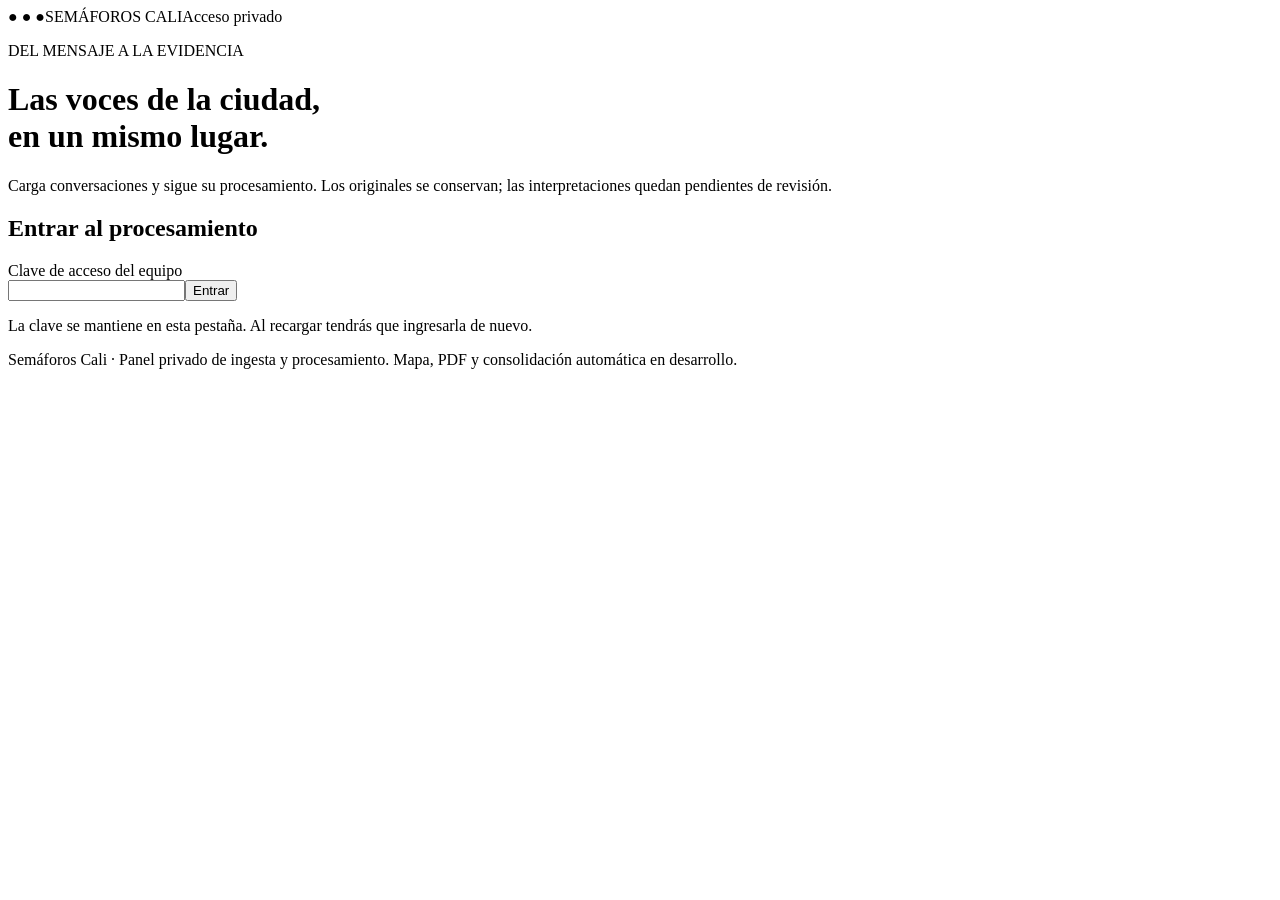
==== semaforos/web/index.html @ fbdad4c4 "feat: show per-task progress, source frames and annotated results" ====
<!doctype html>
<html lang="es"><head><meta charset="utf-8"><meta name="viewport" content="width=device-width, initial-scale=1">
<title>Semáforos Cali · Procesamiento</title><link rel="stylesheet" href="/panel.css"><script defer src="/panel.js"></script><script defer src="/review.js"></script><script defer src="/comparison.js"></script></head>
<body><header><span class="mark" aria-hidden="true">● ● ●</span><span>SEMÁFOROS CALI</span><span class="private">Acceso privado</span></header>
<main><div class="heading"><p class="eyebrow">DEL MENSAJE A LA EVIDENCIA</p><h1>Las voces de la ciudad,<br>en un mismo lugar.</h1>
<p class="lead">Carga conversaciones y sigue su procesamiento. Los originales se conservan; las interpretaciones quedan pendientes de revisión.</p></div>
<section id="login"><h2>Entrar al procesamiento</h2><form id="loginForm"><label for="token">Clave de acceso del equipo</label><div class="inline"><input id="token" type="password" autocomplete="off" required minlength="32"><button type="submit">Entrar</button></div></form><p class="muted">La clave se mantiene en esta pestaña. Al recargar tendrás que ingresarla de nuevo.</p></section>
<p id="notice" role="status" aria-live="polite"></p>
<div id="workspace" hidden>
<div class="toolbar"><p id="updated" class="muted"></p><button id="logout" class="secondary">Salir</button></div>
<div class="stats"><article><span>Conversaciones registradas</span><strong id="conversations">—</strong></article><article><span>Archivos originales</span><strong id="originals">—</strong></article><article><span>Espacio libre del volumen</span><strong id="space">—</strong><small id="reserve"></small></article></div>
<section><div class="sectionTitle"><h2>Agregar conversaciones</h2><span class="tag">ZIP · carga reanudable</span></div>
<label for="experiment">Nombre del experimento</label><input id="experiment" value="exploracion-local-v1" maxlength="100" required>
<label for="files">Selecciona los ZIP de WhatsApp</label><input id="files" type="file" accept=".zip,application/zip" multiple>
<p class="muted">Puedes agregar más lotes mientras el trabajador procesa. Si se interrumpe la subida, vuelve a seleccionar los mismos archivos: comprobaremos los bloques guardados antes de continuar. Los nombres repetidos no se sobrescriben.</p>
<div class="inline"><button id="upload">Subir y poner en cola</button><button id="pause" class="secondary" disabled>Pausar subida</button></div>
<progress id="progress" max="100" value="0"></progress><p id="uploadStatus" role="status"></p>
<details><summary>Registro de esta carga</summary><ul id="uploadLog"></ul></details>
</section>
<section><div class="sectionTitle"><h2>Cargas</h2><span id="uploadCount" class="muted"></span></div>
<div class="tableScroll"><table><thead><tr><th>Archivo</th><th>Recibido</th><th>Estado</th><th>Detalle</th><th>Acciones</th></tr></thead><tbody id="uploadsRows"></tbody></table></div>
<div class="pagination"><button id="previousUploads" class="secondary">Anterior</button><span id="uploadPage"></span><button id="nextUploads" class="secondary">Siguiente</button></div></section>
<section><div class="sectionTitle"><h2>Procesamiento</h2><span class="tag">Una tarea pesada a la vez</span></div><div id="stageStats" class="stageStats"></div>
<label for="overallProgress">Avance de todas las tareas conocidas</label><progress id="overallProgress" max="100" value="0"></progress><p id="overallStatus" class="muted" role="status"></p>
<p class="muted">Al procesar un video aparecen nuevas tareas para sus fotogramas y audio; el porcentaje puede bajar cuando se agregan. Una barra animada indica que el modelo no informa un porcentaje medible. Los conteos son de tareas, todavía no de reportes consolidados.</p>
<div class="tableScroll"><table><thead><tr><th>Tarea y origen</th><th>Experimento</th><th>Estado</th><th>Avance</th><th>Intentos</th><th>Resultado</th></tr></thead><tbody id="jobsRows"></tbody></table></div>
<div class="pagination"><button id="previousJobs" class="secondary">Anterior</button><span id="jobPage"></span><button id="nextJobs" class="secondary">Siguiente</button></div></section>
<section id="comparisonWorkspace"><h2>Comparar exportaciones</h2>
<p>Compara dos índices de chat. Confirmar su relación conserva todos los archivos y reportes; todavía no fusiona ni elimina duplicados.</p>
<button id="loadExports">Cargar más exportaciones</button><span id="exportCount"></span>
<label for="leftExport">Exportación A</label><select id="leftExport"><option value="">Selecciona</option></select>
<label for="rightExport">Exportación B</label><select id="rightExport"><option value="">Selecciona</option></select>
<button id="compareExports">Comparar y consultar historial</button>
<pre id="comparisonResult"></pre><pre id="relationHistory"></pre>
<label for="relationDecision">Decisión humana</label><select id="relationDecision"><option value="pendiente">Pendiente</option><option value="misma_conversacion">Misma conversación</option><option value="distintas">Conversaciones distintas</option></select>
<label for="relationReviewer">Quién revisa</label><input id="relationReviewer" maxlength="100">
<label for="relationReason">Motivo</label><textarea id="relationReason" maxlength="2000"></textarea>
<button id="saveRelation" disabled>Guardar decisión</button><p id="relationNotice" role="status"></p>
</section><section id="reviewWorkspace"><div class="sectionTitle"><h2>De afirmaciones a reportes</h2><button id="loadReview" class="secondary">Cargar conversaciones</button></div>
<p class="muted">Selecciona las afirmaciones que describen un mismo hecho. Un complemento se añade al reporte existente; otro cruce o una nueva observación explícita puede formar otro reporte. Las agrupaciones ambiguas requieren tu decisión. Los nombres de conversaciones y las fuentes son privados.</p>
<label for="reviewConversation">Conversación</label><select id="reviewConversation"><option value="">Carga las conversaciones</option></select>
<div class="inline"><button id="previousConversations" class="secondary" disabled>Conversaciones anteriores</button><button id="nextConversations" class="secondary" disabled>Más conversaciones</button></div>
<button id="loadProposals" class="secondary">Proponer agrupaciones de esta conversación</button>
<div id="proposalRows"></div><div class="inline"><button id="previousProposals" class="secondary" disabled>Anteriores propuestas</button><span id="proposalPage"></span><button id="nextProposals" class="secondary" disabled>Más propuestas</button></div>
<p id="reviewNotice" role="status" aria-live="polite"></p>
<div class="tableScroll"><table><thead><tr><th>Elegir</th><th>Variable / fuente</th><th>Cita literal</th><th>Fecha del mensaje</th><th>Ya vinculada</th></tr></thead><tbody id="findingRows"></tbody></table></div>
<div class="pagination"><button id="previousFindings" class="secondary" disabled>Anterior</button><span id="findingPage"></span><button id="nextFindings" class="secondary" disabled>Siguiente</button></div>
<p id="selectedFindings" class="muted">0 afirmaciones seleccionadas</p><button id="clearFindings" class="secondary">Limpiar selección</button>
<label for="primaryFinding">Fuente principal: define la fecha del reporte</label><select id="primaryFinding"><option value="">Selecciona afirmaciones</option></select>
<label for="reportSummary">Síntesis humana (opcional; conserva los relatos originales)</label><textarea id="reportSummary" rows="3" maxlength="4000"></textarea>
<label for="reportReviewer">Quién revisa</label><input id="reportReviewer" maxlength="100" autocomplete="name">
<label for="reportReason">Motivo de la agrupación o cambio</label><textarea id="reportReason" rows="2" maxlength="2000" placeholder="Ejemplo: el audio complementa la misma observación del cruce"></textarea>
<div class="inline"><button id="createReport">Crear reporte con selección</button><button id="attachReport" class="secondary" disabled>Añadir al reporte abierto</button><button id="replaceReport" class="secondary" disabled>Reemplazar agrupación</button></div>
<p class="muted">Crear y modificar fuentes deja la revisión pendiente. Reemplazar cambia la agrupación actual y conserva las versiones anteriores. No se fusionan automáticamente conversaciones exportadas nuevamente.</p>
<h3>Reportes de esta conversación</h3><p id="reportCount" class="muted"></p>
<div class="tableScroll"><table><thead><tr><th>Reporte</th><th>Revisión</th><th>Versión</th><th>Acción</th></tr></thead><tbody id="reportRows"></tbody></table></div>
<div class="pagination"><button id="previousReports" class="secondary" disabled>Anterior</button><span id="reportPage"></span><button id="nextReports" class="secondary" disabled>Siguiente</button></div>
<div id="reportDetailBox" hidden><h3 id="reportTitle"></h3><p class="muted">Revisado significa cotejado con las fuentes; no confirma una inspección física.</p><div class="inline"><button id="approveReport">Marcar revisado</button><button id="pendingReport" class="secondary">Volver a pendiente</button><button id="discardReport" class="secondary">Descartar del conteo</button><button id="historyReport" class="secondary">Ver historial</button></div><pre id="reportDetail"></pre></div>
</section>
<section id="resultBox" hidden><div class="sectionTitle"><h2>Salida del modelo</h2><button id="closeResult" class="secondary">Cerrar</button></div><p class="muted">Predicción original, métricas e identidad del modelo. Pendiente de revisión humana.</p>
<p id="resultStatus" role="status"></p><div id="modelText" class="modelText"></div><img id="annotatedImage" alt="Fotograma o foto con cajas de detección de semáforos" hidden><p id="annotationNotice" class="muted"></p>
<details><summary>Datos técnicos completos</summary><pre id="result"></pre></details></section>
</div><footer>Semáforos Cali · Panel privado de ingesta y procesamiento. Mapa, PDF y consolidación automática en desarrollo.</footer></main></body></html>
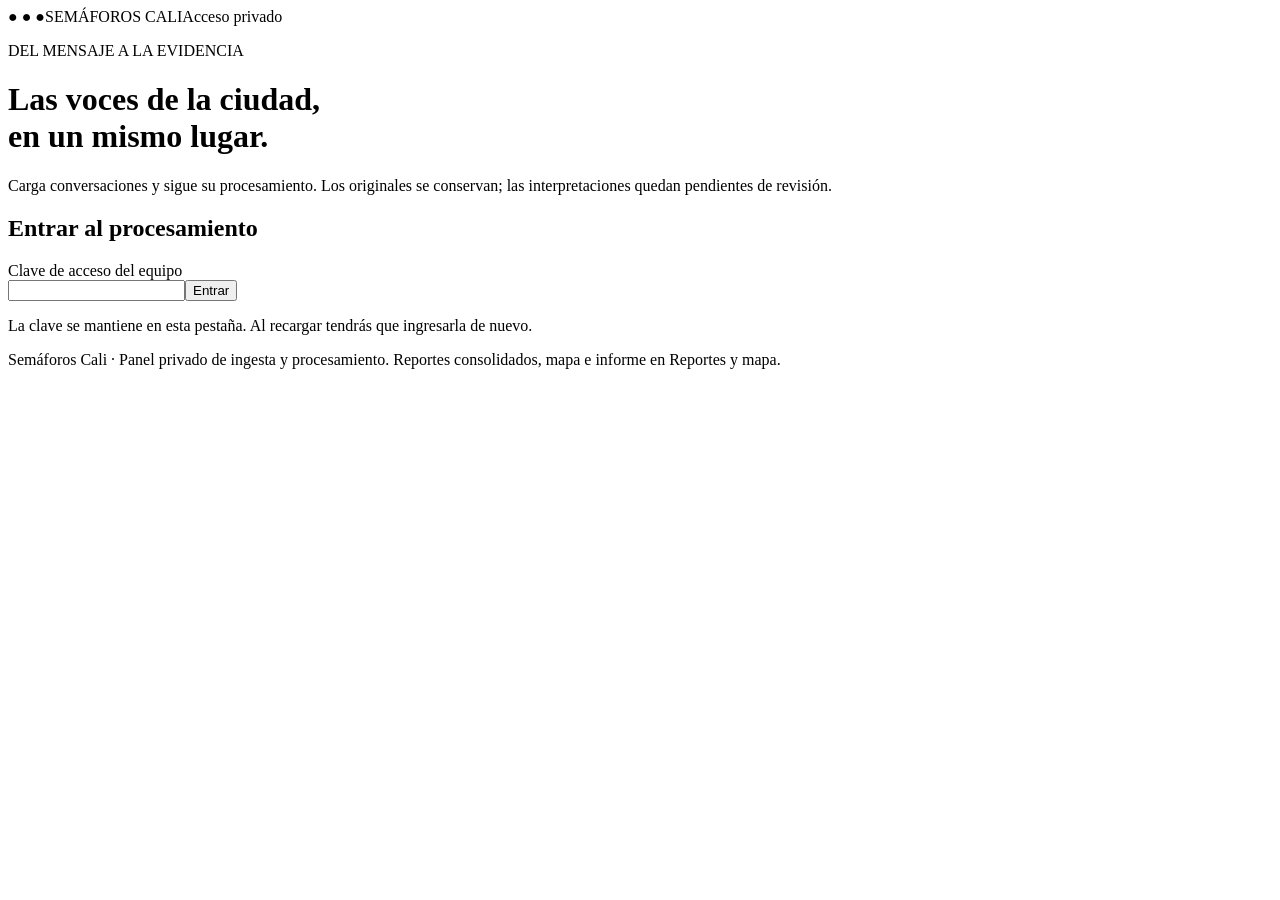
==== commit 2ace4127: "Add report map, PDF snapshots and restricted evidence links" ====
--- a/semaforos/web/index.html
+++ b/semaforos/web/index.html
@@ -1,18 +1,19 @@
 <!doctype html>
 <html lang="es"><head><meta charset="utf-8"><meta name="viewport" content="width=device-width, initial-scale=1">
 <title>Semáforos Cali · Procesamiento</title><link rel="stylesheet" href="/panel.css"><script defer src="/panel.js"></script><script defer src="/review.js"></script><script defer src="/comparison.js"></script></head>
-<body><header><span class="mark" aria-hidden="true">● ● ●</span><span>SEMÁFOROS CALI</span><span class="private">Acceso privado</span></header>
+<body><link rel="stylesheet" href="/curation.css"><script defer src="/curation.js"></script><header><span class="mark" aria-hidden="true">● ● ●</span><span>SEMÁFOROS CALI</span><span class="private">Acceso privado</span></header>
 <main><div class="heading"><p class="eyebrow">DEL MENSAJE A LA EVIDENCIA</p><h1>Las voces de la ciudad,<br>en un mismo lugar.</h1>
 <p class="lead">Carga conversaciones y sigue su procesamiento. Los originales se conservan; las interpretaciones quedan pendientes de revisión.</p></div>
 <section id="login"><h2>Entrar al procesamiento</h2><form id="loginForm"><label for="token">Clave de acceso del equipo</label><div class="inline"><input id="token" type="password" autocomplete="off" required minlength="32"><button type="submit">Entrar</button></div></form><p class="muted">La clave se mantiene en esta pestaña. Al recargar tendrás que ingresarla de nuevo.</p></section>
 <p id="notice" role="status" aria-live="polite"></p>
 <div id="workspace" hidden>
-<div class="toolbar"><p id="updated" class="muted"></p><button id="logout" class="secondary">Salir</button></div>
+<div class="toolbar"><p id="updated" class="muted"></p><div class="inline"><a href="/reportes" target="_blank" rel="noopener noreferrer">Reportes y mapa</a><a href="/metricas" target="_blank" rel="noopener noreferrer">Métricas de modelos</a><button id="logout" class="secondary">Salir</button></div></div>
 <div class="stats"><article><span>Conversaciones registradas</span><strong id="conversations">—</strong></article><article><span>Archivos originales</span><strong id="originals">—</strong></article><article><span>Espacio libre del volumen</span><strong id="space">—</strong><small id="reserve"></small></article></div>
 <section><div class="sectionTitle"><h2>Agregar conversaciones</h2><span class="tag">ZIP · carga reanudable</span></div>
 <label for="experiment">Nombre del experimento</label><input id="experiment" value="exploracion-local-v1" maxlength="100" required>
 <label for="files">Selecciona los ZIP de WhatsApp</label><input id="files" type="file" accept=".zip,application/zip" multiple>
-<p class="muted">Puedes agregar más lotes mientras el trabajador procesa. Si se interrumpe la subida, vuelve a seleccionar los mismos archivos: comprobaremos los bloques guardados antes de continuar. Los nombres repetidos no se sobrescriben.</p>
+<p class="muted">Selecciona juntos los ZIP del lote. Para cada nombre base se envía solo el archivo con el sufijo numérico más alto, o el ZIP sin sufijo si es el único. Si se interrumpe la subida, vuelve a seleccionar los mismos archivos para reanudar.</p>
+<p id="zipSelection" role="status" class="muted"></p>
 <div class="inline"><button id="upload">Subir y poner en cola</button><button id="pause" class="secondary" disabled>Pausar subida</button></div>
 <progress id="progress" max="100" value="0"></progress><p id="uploadStatus" role="status"></p>
 <details><summary>Registro de esta carga</summary><ul id="uploadLog"></ul></details>
@@ -25,6 +26,10 @@
 <p class="muted">Al procesar un video aparecen nuevas tareas para sus fotogramas y audio; el porcentaje puede bajar cuando se agregan. Una barra animada indica que el modelo no informa un porcentaje medible. Los conteos son de tareas, todavía no de reportes consolidados.</p>
 <div class="tableScroll"><table><thead><tr><th>Tarea y origen</th><th>Experimento</th><th>Estado</th><th>Avance</th><th>Intentos</th><th>Resultado</th></tr></thead><tbody id="jobsRows"></tbody></table></div>
 <div class="pagination"><button id="previousJobs" class="secondary">Anterior</button><span id="jobPage"></span><button id="nextJobs" class="secondary">Siguiente</button></div></section>
+<section><div class="sectionTitle"><h2>Evidencias y resultados de los modelos</h2><button id="loadResults" class="secondary">Actualizar tabla</button></div>
+<p class="muted">Una fila por ejecución completada. Conserva conversación, evidencia original, experimento, modelo, variables producidas y estado de revisión.</p>
+<div class="tableScroll"><table><thead><tr><th>Conversación / evidencia</th><th>Modelo y etapa</th><th>Variables producidas</th><th>Procesado</th><th>Revisión</th><th>Detalle</th></tr></thead><tbody id="modelResultsRows"></tbody></table></div>
+<div class="pagination"><button id="previousModelResults" class="secondary" disabled>Anterior</button><span id="modelResultsPage"></span><button id="nextModelResults" class="secondary" disabled>Siguiente</button></div></section>
 <section id="comparisonWorkspace"><h2>Comparar exportaciones</h2>
 <p>Compara dos índices de chat. Confirmar su relación conserva todos los archivos y reportes; todavía no fusiona ni elimina duplicados.</p>
 <button id="loadExports">Cargar más exportaciones</button><span id="exportCount"></span>
@@ -60,4 +65,8 @@
 <section id="resultBox" hidden><div class="sectionTitle"><h2>Salida del modelo</h2><button id="closeResult" class="secondary">Cerrar</button></div><p class="muted">Predicción original, métricas e identidad del modelo. Pendiente de revisión humana.</p>
 <p id="resultStatus" role="status"></p><div id="modelText" class="modelText"></div><img id="annotatedImage" alt="Fotograma o foto con cajas de detección de semáforos" hidden><p id="annotationNotice" class="muted"></p>
 <details><summary>Datos técnicos completos</summary><pre id="result"></pre></details></section>
-</div><footer>Semáforos Cali · Panel privado de ingesta y procesamiento. Mapa, PDF y consolidación automática en desarrollo.</footer></main></body></html>
+<section><div class="sectionTitle"><h2>Estadísticas base de reportes</h2>
+<button id="refreshReportStats" class="secondary">Calcular estadísticas</button></div>
+<p class="muted">Conteo por reportante y conversación. Un mismo cruce puede aparecer en varios relatos. Los temas se cuentan una vez por grupo.</p>
+<div id="reportStatistics" role="status"></div></section>
+</div><footer>Semáforos Cali · Panel privado de ingesta y procesamiento. Reportes consolidados, mapa e informe en Reportes y mapa.</footer></main></body></html>
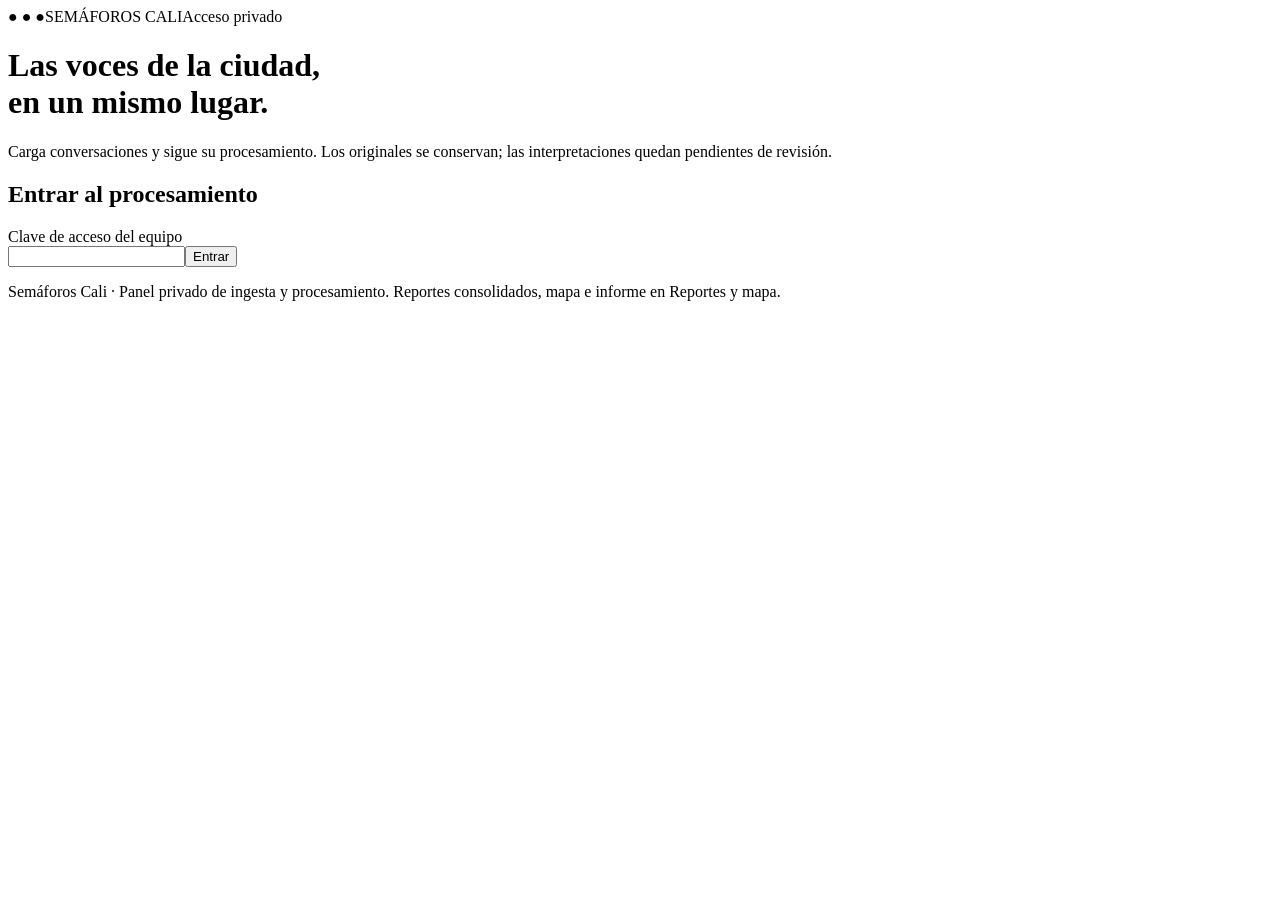
==== commit deb6ba2e: "feat: prepare private Acción Popular reports and selective replay" ====
--- a/semaforos/web/index.html
+++ b/semaforos/web/index.html
@@ -1,13 +1,13 @@
 <!doctype html>
 <html lang="es"><head><meta charset="utf-8"><meta name="viewport" content="width=device-width, initial-scale=1">
-<title>Semáforos Cali · Procesamiento</title><link rel="stylesheet" href="/panel.css"><script defer src="/panel.js"></script><script defer src="/review.js"></script><script defer src="/comparison.js"></script></head>
+<title>Semáforos Cali · Procesamiento</title><link rel="stylesheet" href="/panel.css"><script defer src="/team.js"></script><script defer src="/panel.js"></script><script defer src="/review.js"></script><script defer src="/comparison.js"></script></head>
 <body><link rel="stylesheet" href="/curation.css"><script defer src="/curation.js"></script><header><span class="mark" aria-hidden="true">● ● ●</span><span>SEMÁFOROS CALI</span><span class="private">Acceso privado</span></header>
-<main><div class="heading"><p class="eyebrow">DEL MENSAJE A LA EVIDENCIA</p><h1>Las voces de la ciudad,<br>en un mismo lugar.</h1>
+<main><div class="heading"><h1>Las voces de la ciudad,<br>en un mismo lugar.</h1>
 <p class="lead">Carga conversaciones y sigue su procesamiento. Los originales se conservan; las interpretaciones quedan pendientes de revisión.</p></div>
-<section id="login"><h2>Entrar al procesamiento</h2><form id="loginForm"><label for="token">Clave de acceso del equipo</label><div class="inline"><input id="token" type="password" autocomplete="off" required minlength="32"><button type="submit">Entrar</button></div></form><p class="muted">La clave se mantiene en esta pestaña. Al recargar tendrás que ingresarla de nuevo.</p></section>
+<section id="login"><h2>Entrar al procesamiento</h2><form id="loginForm"><label for="token">Clave de acceso del equipo</label><div class="inline"><input id="token" type="password" autocomplete="off" required minlength="32"><button type="submit">Entrar</button></div></form></section>
 <p id="notice" role="status" aria-live="polite"></p>
 <div id="workspace" hidden>
-<div class="toolbar"><p id="updated" class="muted"></p><div class="inline"><a href="/reportes" target="_blank" rel="noopener noreferrer">Reportes y mapa</a><a href="/metricas" target="_blank" rel="noopener noreferrer">Métricas de modelos</a><button id="logout" class="secondary">Salir</button></div></div>
+<div class="toolbar"><p id="updated" class="muted"></p><div class="inline"><button id="logout" class="secondary">Salir</button></div></div>
 <div class="stats"><article><span>Conversaciones registradas</span><strong id="conversations">—</strong></article><article><span>Archivos originales</span><strong id="originals">—</strong></article><article><span>Espacio libre del volumen</span><strong id="space">—</strong><small id="reserve"></small></article></div>
 <section><div class="sectionTitle"><h2>Agregar conversaciones</h2><span class="tag">ZIP · carga reanudable</span></div>
 <label for="experiment">Nombre del experimento</label><input id="experiment" value="exploracion-local-v1" maxlength="100" required>
